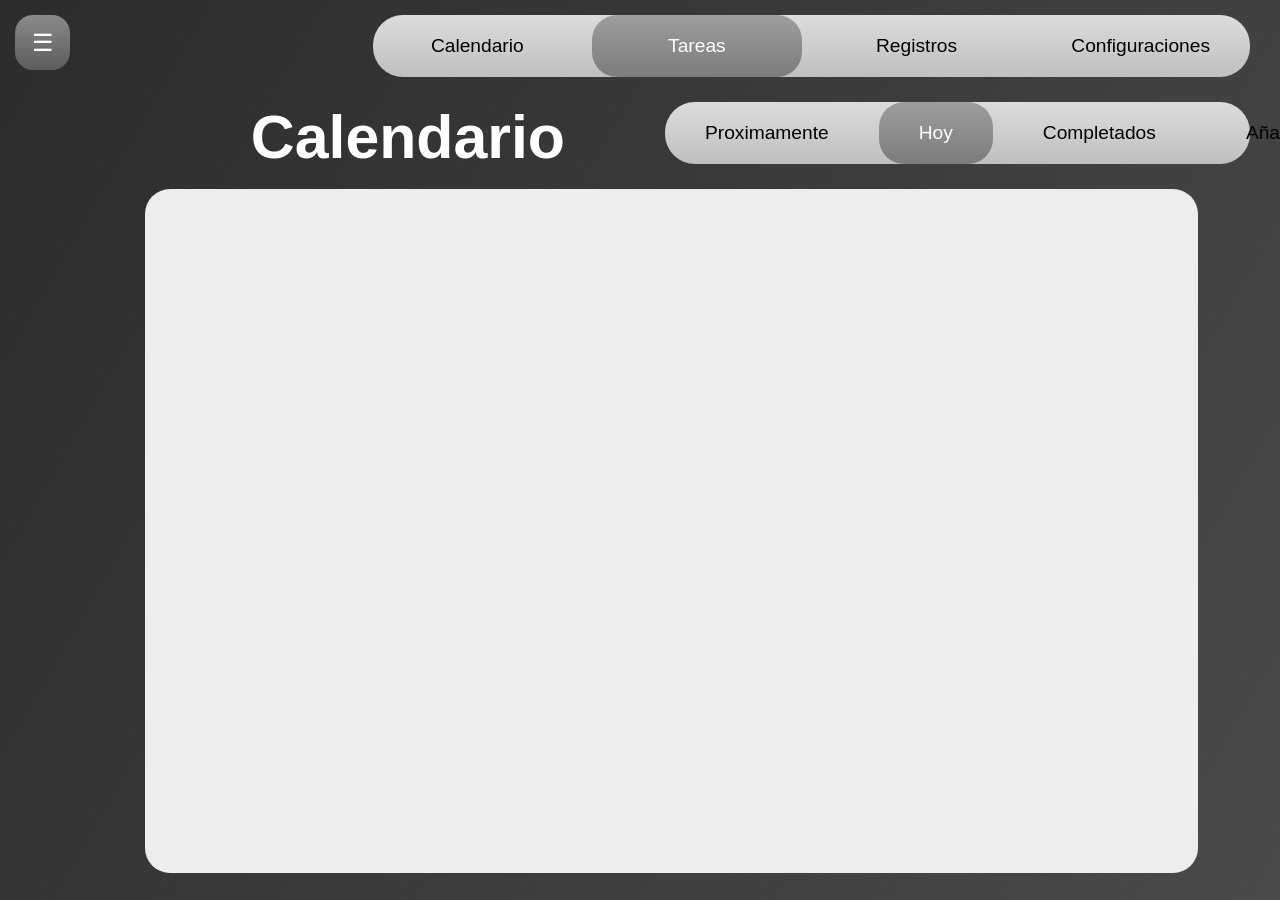
==== tesks.html @ e03877b2 "12/4/2026" ====
<!DOCTYPE html>
<html lang="es">

<head>
<meta charset="UTF-8">
<meta name="viewport" content="width=device-width, initial-scale=1.0">

<link rel="stylesheet" href="Css/styles1.css">

<title>Date's Mate</title>
</head>

<body>

<button class="toggle-floating" id="toggleBtn">☰</button>

<div class="sidebar oculta" id="sidebar">
    <div class="scroll-lat">
        <div class="sid"><h1>Principal</h1></div>
        <div class="sid"><p>Fechas Proximas</p></div>
        <div class="sid"><p>Registros Recientes</p></div>
    </div>
</div>

<div class="overlay" id="overlay"></div>

<div class="main">

<div style="display:flex;justify-content:right;">
    <div class="nav-container" style="width:75%;">
        <button class="nav-btn" style="width: 25%;" onclick="cambiarSeccion('calendario',this)">Calendario</button>
        <button class="nav-btn active" style="width: 25%;" onclick="cambiarSeccion('tareas',this)">Tareas</button>
        <button class="nav-btn" style="width: 25%;" onclick="cambiarSeccion('notas',this)">Registros</button>
        <button class="nav-btn" style="width: 25%;" onclick="cambiarSeccion('configuraciones',this)">Configuraciones</button>
    </div>  
</div>




<div id="barra-tiempo" style="display:flex;justify-content:right; font-weight: bold; gap:50px">
    <p style="font-size: 3.8em; color: white;">Calendario</p>
    <br>
    
    <div class="nav-container" style="width:50%;">
        <button class="nav-btn" style="width:40%;" onclick="cambiartiempo('Semana',this)">Proximamente</button>
        <button class="nav-btn active" style="width:40%;" onclick="cambiartiempo('Mes',this)">Hoy</button>
        <button class="nav-btn" style="width:40%;" onclick="cambiartiempo('Año',this)">Completados</button>
        <button class="nav-btn" style="width:40%;" onclick="cambiartiempo('Año',this)">Añadir</button>
    </div>
</div>

<div class="seccion-main">

    <!-- calendario -->
    <div class="content" id="contenido"></div>

    <!-- otras secciones -->
    <div class="content oculto" id="contenido-secundario"></div>

</div>

</div>

<script src="Js/script2.js"></script>
</body>
</html>
---- Css/styles1.css ----
*{
    margin:0;
    padding:0;
    box-sizing:border-box;
    font-family:Arial;
}


body{

    height:100vh;
    display:flex;
    background:linear-gradient(120deg,#2c2c2c,#4a4a4a);

}



/* BOTON FLOTANTE */

.toggle-floating{

    position:fixed;

    left:15px;
    top:15px;

    width:55px;
    height:55px;

    border:none;

    border-radius:18px;

    font-size:24px;

    cursor:pointer;

    z-index:999;

    background:linear-gradient(#8a8a8a,#5c5c5c);

    color:white;

}



/* SIDEBAR */

.sidebar{
     z-index:998;
    position:fixed;

    left:0;
    top:0;

    height:100%;

    width:23%;

   

    background:linear-gradient(120deg,#2c2c2c,#4a4a4a);

    color:white;

    transition:0.35s;

}


.sid{
    
    padding:25px;


    margin-bottom:15px;

    
}

.scroll-lat{

    height:100%;

    overflow-y:auto;

    padding-right:10px;

}

.sid h1{
    text-align: right;
    font-size: 3em;
    font-weight: bold;
}

.sid p{
    text-align: left;
    font-size: 1.5em;
    font-weight: bold;
}

/* completamente oculta */

.sidebar.oculta{

    transform:translateX(-100%);

}



/* TARJETAS */

.secTitle{
    
    font-size:3.2em;

    font-weight: bold;

    margin-bottom:15px;

    color:white;
}

.card{

    background:#ededed;

    color:black;

    padding:15px;

    border-radius:18px;

    margin-bottom:15px;

    display:flex;

    justify-content:space-between;

}


.card button{

    border:none;

    padding:5px 15px;

    border-radius:15px;

    background:#6d6d6d;

    color:white;

    cursor:pointer;

}



/* MAIN */

.main{

    flex:1;

    padding:15px 30px 30px 80px;

    width:100%;

    

}



/* NAV CAPSULA */

.nav-container{
    display:flex;

    gap:10px;

    background:linear-gradient(#dcdcdc,#bfbfbf);

    

    border-radius:30px;

    

    margin-bottom:25px;

}


.nav-btn{
    border:none;

    font-size: 1.2em;

    padding:20px 40px;

    border-radius:25px;

    cursor:pointer;

    background:transparent;

}


.nav-btn.active{
    background:linear-gradient(#9e9e9e,#7c7c7c);

    color:white;

}

/* CONTENIDO */

.content{

    background:#ededed;

    border-radius:25px;

    position: relative;

    padding:20px;

    height:100%;

    width: 100%;

    left: 65px;

}

.seccion-main{

    width:90%;

    height: 80%; 

    

    display:flex;

    justify-content:center;

    align-items:center;

}   



/* CALENDARIO */

.calendar{

    width:100%;
    position:inherit;

}


.calendar-header{

    display:flex;

    justify-content:space-between;

    align-items:center;

    margin-bottom:15px;

}


.calendar-header button{

    border:none;

    padding:8px 14px;

    border-radius:12px;

    cursor:pointer;

}


.days{

    display:grid;

    grid-template-columns:repeat(7,1fr);

    gap:10px;

}


.day{

    background:white;

    padding:30px;

    border-radius:12px;

    text-align:center;

}


.today{

    background:#3e3e3e;

    color:white;

}



.mini-titulo{

    font-weight:bold;

    margin-bottom:5px;

}










.oculto{
    display:none !important;
}

/* overlay */
.overlay{
    position:fixed;
    top:0;left:0;
    width:100%;height:100%;
    background:rgba(0,0,0,0.55);
    opacity:0;
    pointer-events:none;
    transition:0.3s;
}

.overlay.activo{
    opacity:1;
    pointer-events:auto;
}

/* año */
.year-grid{
    display:grid;
    grid-template-columns:repeat(4,1fr);
    gap:25px;
}

.mini-mes{
    background:#ffffff8f;
    border-radius:10px;
    padding:5px;
    font-weight: bold;
    text-align:center;
    font-size:14px;
}

.mini-grid{
    display:grid;
    grid-template-columns:repeat(7,1fr);
    gap:4px;
}

.mini-grid div{
    padding:4px;
    border-radius:50%;
}

.mini-hoy{
    background:black;
    color:white;
}
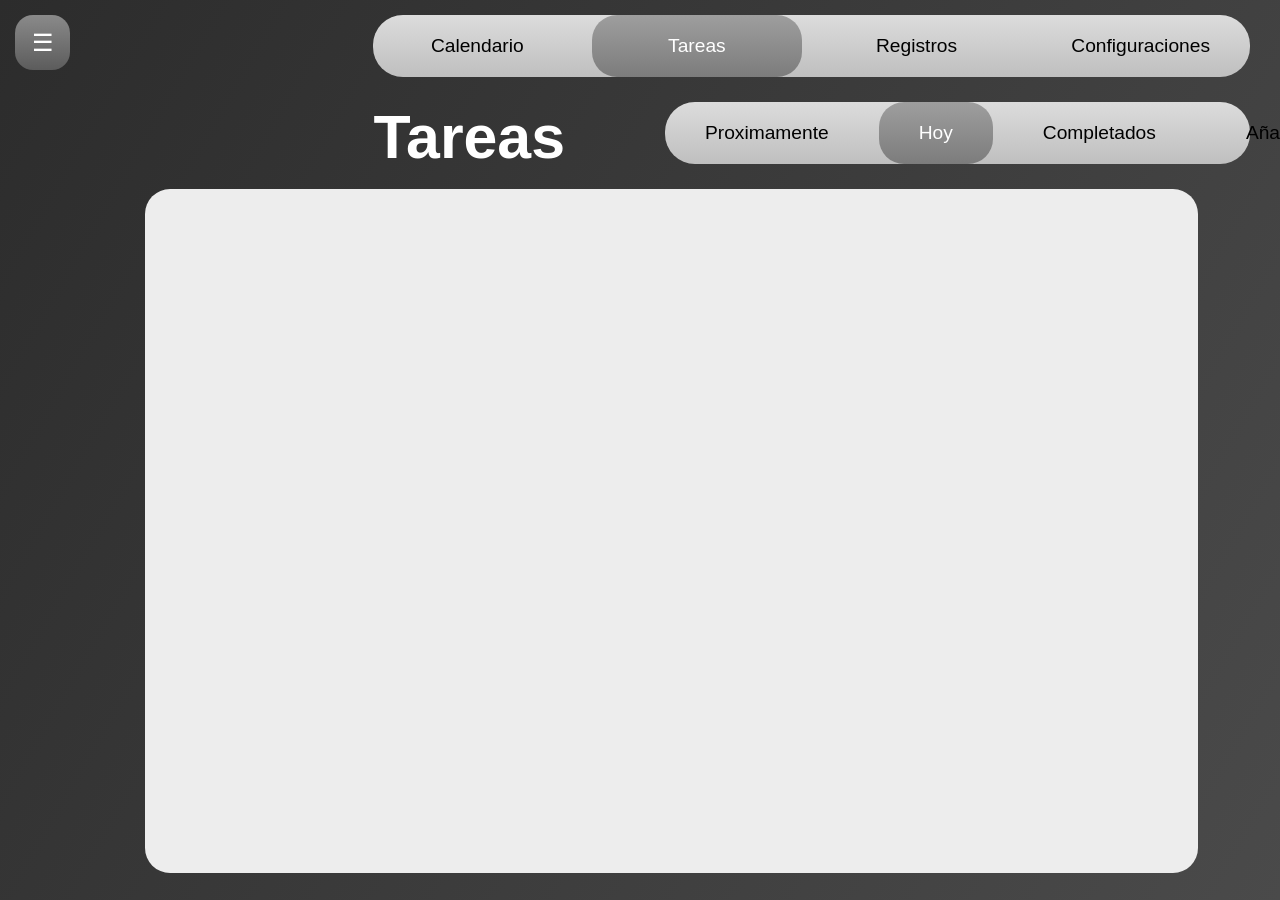
==== commit b99814dd: "update" ====
--- a/tesks.html
+++ b/tesks.html
@@ -39,24 +39,28 @@
 
 
 <div id="barra-tiempo" style="display:flex;justify-content:right; font-weight: bold; gap:50px">
-    <p style="font-size: 3.8em; color: white;">Calendario</p>
+    <p style="font-size: 3.8em; color: white;">Tareas</p>
     <br>
     
     <div class="nav-container" style="width:50%;">
-        <button class="nav-btn" style="width:40%;" onclick="cambiartiempo('Semana',this)">Proximamente</button>
-        <button class="nav-btn active" style="width:40%;" onclick="cambiartiempo('Mes',this)">Hoy</button>
-        <button class="nav-btn" style="width:40%;" onclick="cambiartiempo('Año',this)">Completados</button>
-        <button class="nav-btn" style="width:40%;" onclick="cambiartiempo('Año',this)">Añadir</button>
+        <button class="nav-btn" style="width:40%;" onclick="cambiartiempo('Proximamente',this)">Proximamente</button>
+        <button class="nav-btn active" style="width:40%;" onclick="cambiartiempo('Hoy',this)">Hoy</button>
+        <button class="nav-btn" style="width:40%;" onclick="cambiartiempo('Completadas',this)">Completados</button>
+        <button class="nav-btn" style="width:40%;" onclick="cambiartiempo('Add',this)">Añadir</button>
     </div>
 </div>
 
 <div class="seccion-main">
 
     <!-- calendario -->
-    <div class="content" id="contenido"></div>
+    <div class="content" id="contenido">
+
+    </div>
 
     <!-- otras secciones -->
-    <div class="content oculto" id="contenido-secundario"></div>
+    <div class="content oculto" id="contenido-secundario">
+        
+    </div>
 
 </div>
 
